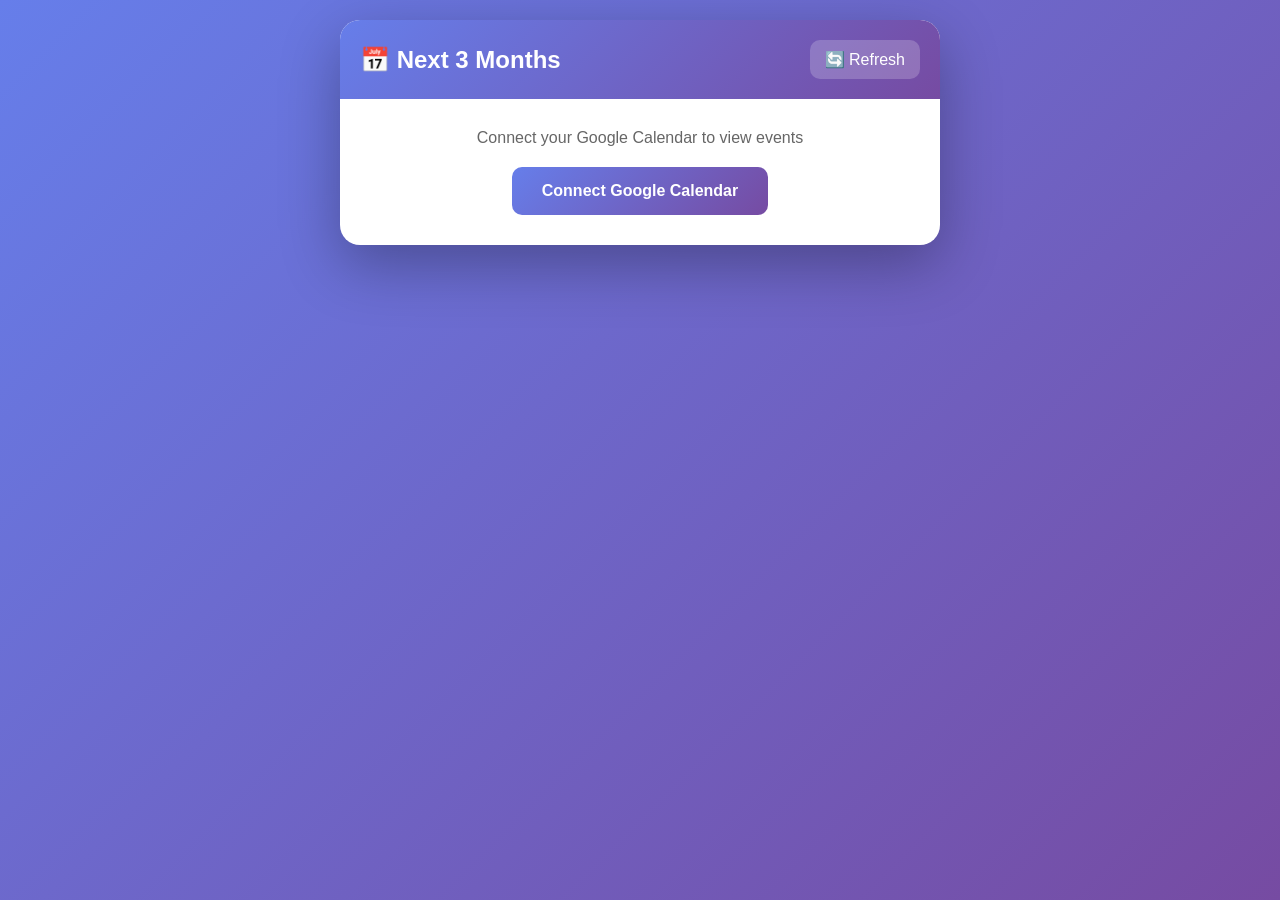
==== index.html @ a9fc74aa "Fix script loading order to prevent gapiLoaded race condition" ====
<!DOCTYPE html>
<html lang="en">
<head>
    <meta charset="UTF-8">
    <meta name="viewport" content="width=device-width, initial-scale=1.0">
    <meta name="apple-mobile-web-app-capable" content="yes">
    <meta name="apple-mobile-web-app-status-bar-style" content="default">
    <meta name="apple-mobile-web-app-title" content="Calendar View">
    <title>3-Month Calendar View</title>
    <link rel="manifest" href="manifest.json">
    <link rel="apple-touch-icon" href="icon-192.png">
    <link rel="stylesheet" href="styles.css?v=6">
</head>
<body>
    <div class="container">
        <header>
            <h1>📅 Next 3 Months</h1>
            <button id="refreshBtn" class="refresh-btn">🔄 Refresh</button>
        </header>

        <div id="authSection" class="auth-section">
            <p>Connect your Google Calendar to view events</p>
            <button id="authorizeBtn" class="auth-btn">Connect Google Calendar</button>
        </div>

        <div id="loadingSection" class="loading-section hidden">
            <div class="spinner"></div>
            <p>Loading your calendar events...</p>
        </div>

        <div id="eventsSection" class="events-section hidden">
            <div id="eventsList" class="events-list"></div>
        </div>

        <div id="errorSection" class="error-section hidden">
            <p id="errorMessage"></p>
            <button id="retryBtn" class="retry-btn">Try Again</button>
        </div>
    </div>

    <script src="app.js?v=6"></script>
    <script src="https://apis.google.com/js/api.js" async defer onload="gapiLoaded()"></script>
    <script src="https://accounts.google.com/gsi/client" async defer onload="gisLoaded()"></script>
</body>
</html>
---- styles.css ----
* {
    margin: 0;
    padding: 0;
    box-sizing: border-box;
}

body {
    font-family: -apple-system, BlinkMacSystemFont, 'Segoe UI', Roboto, Oxygen, Ubuntu, Cantarell, sans-serif;
    background: linear-gradient(135deg, #667eea 0%, #764ba2 100%);
    min-height: 100vh;
    padding: 20px;
}

.container {
    max-width: 600px;
    margin: 0 auto;
    background: white;
    border-radius: 20px;
    box-shadow: 0 20px 60px rgba(0, 0, 0, 0.3);
    overflow: hidden;
}

header {
    background: linear-gradient(135deg, #667eea 0%, #764ba2 100%);
    color: white;
    padding: 20px;
    display: flex;
    justify-content: space-between;
    align-items: center;
}

h1 {
    font-size: 24px;
    font-weight: 600;
}

.refresh-btn {
    background: rgba(255, 255, 255, 0.2);
    border: none;
    color: white;
    padding: 10px 15px;
    border-radius: 10px;
    font-size: 16px;
    cursor: pointer;
    transition: background 0.3s;
}

.refresh-btn:hover {
    background: rgba(255, 255, 255, 0.3);
}

.auth-section,
.loading-section,
.events-section,
.error-section {
    padding: 30px 20px;
}

.auth-section {
    text-align: center;
}

.auth-section p {
    color: #666;
    margin-bottom: 20px;
    font-size: 16px;
}

.auth-btn {
    background: linear-gradient(135deg, #667eea 0%, #764ba2 100%);
    color: white;
    border: none;
    padding: 15px 30px;
    border-radius: 10px;
    font-size: 16px;
    font-weight: 600;
    cursor: pointer;
    transition: transform 0.2s;
}

.auth-btn:hover {
    transform: scale(1.05);
}

.loading-section {
    text-align: center;
}

.spinner {
    width: 50px;
    height: 50px;
    border: 4px solid #f3f3f3;
    border-top: 4px solid #667eea;
    border-radius: 50%;
    animation: spin 1s linear infinite;
    margin: 0 auto 20px;
}

@keyframes spin {
    0% { transform: rotate(0deg); }
    100% { transform: rotate(360deg); }
}

.loading-section p {
    color: #666;
    font-size: 16px;
}

.events-list {
    max-height: 70vh;
    overflow-y: auto;
}

.month-group {
    margin-bottom: 30px;
}

.month-header {
    background: #f8f9fa;
    padding: 15px;
    border-radius: 10px;
    margin-bottom: 15px;
    font-weight: 600;
    font-size: 18px;
    color: #333;
    position: sticky;
    top: 0;
    z-index: 10;
}

.event-item {
    background: #fff;
    border-left: 3px solid #667eea;
    padding: 10px 12px;
    margin-bottom: 6px;
    border-radius: 6px;
    box-shadow: 0 1px 3px rgba(0, 0, 0, 0.08);
    font-size: 14px;
    line-height: 1.4;
    display: flex;
    align-items: center;
}

.event-item.holiday {
    border-left-color: #e74c3c;
    background: #fff5f5;
}

.event-date-inline {
    color: #667eea;
    font-weight: 600;
    min-width: 85px;
    flex-shrink: 0;
}

.event-item.holiday .event-date-inline {
    color: #e74c3c;
}

.event-separator {
    color: #ccc;
    margin: 0 8px;
    flex-shrink: 0;
}

.event-title-inline {
    color: #333;
    flex: 1;
}

.error-section {
    text-align: center;
}

.error-section p {
    color: #e74c3c;
    margin-bottom: 20px;
    font-size: 16px;
}

.retry-btn {
    background: #e74c3c;
    color: white;
    border: none;
    padding: 15px 30px;
    border-radius: 10px;
    font-size: 16px;
    font-weight: 600;
    cursor: pointer;
    transition: transform 0.2s;
}

.retry-btn:hover {
    transform: scale(1.05);
}

.hidden {
    display: none !important;
}

.no-events {
    text-align: center;
    padding: 40px 20px;
    color: #666;
    font-size: 16px;
}

/* Scrollbar styling for webkit browsers */
.events-list::-webkit-scrollbar {
    width: 8px;
}

.events-list::-webkit-scrollbar-track {
    background: #f1f1f1;
    border-radius: 10px;
}

.events-list::-webkit-scrollbar-thumb {
    background: #667eea;
    border-radius: 10px;
}

.events-list::-webkit-scrollbar-thumb:hover {
    background: #764ba2;
}
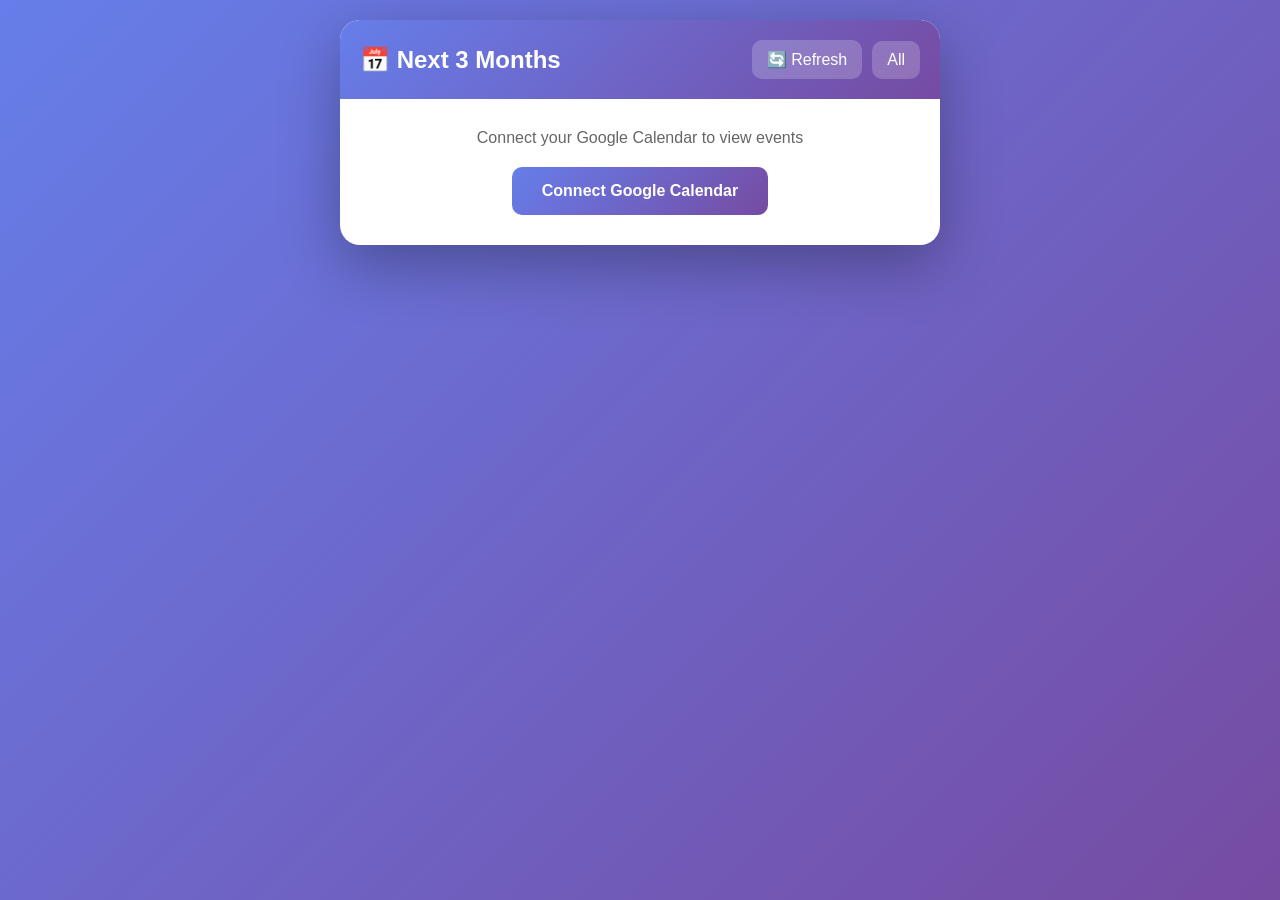
==== commit 50700e2b: "Add 'All' button to show unfiltered events from all calendars for 30 days" ====
--- a/index.html
+++ b/index.html
@@ -16,6 +16,7 @@
         <header>
             <h1>📅 Next 3 Months</h1>
             <button id="refreshBtn" class="refresh-btn">🔄 Refresh</button>
+            <button id="showAllBtn" class="show-all-btn">All</button>
         </header>
 
         <div id="authSection" class="auth-section">
--- a/styles.css
+++ b/styles.css
@@ -27,14 +27,17 @@
     display: flex;
     justify-content: space-between;
     align-items: center;
+    gap: 10px;
 }
 
 h1 {
     font-size: 24px;
     font-weight: 600;
-}
-
-.refresh-btn {
+    flex: 1;
+}
+
+.refresh-btn,
+.show-all-btn {
     background: rgba(255, 255, 255, 0.2);
     border: none;
     color: white;
@@ -45,7 +48,8 @@
     transition: background 0.3s;
 }
 
-.refresh-btn:hover {
+.refresh-btn:hover,
+.show-all-btn:hover {
     background: rgba(255, 255, 255, 0.3);
 }
 
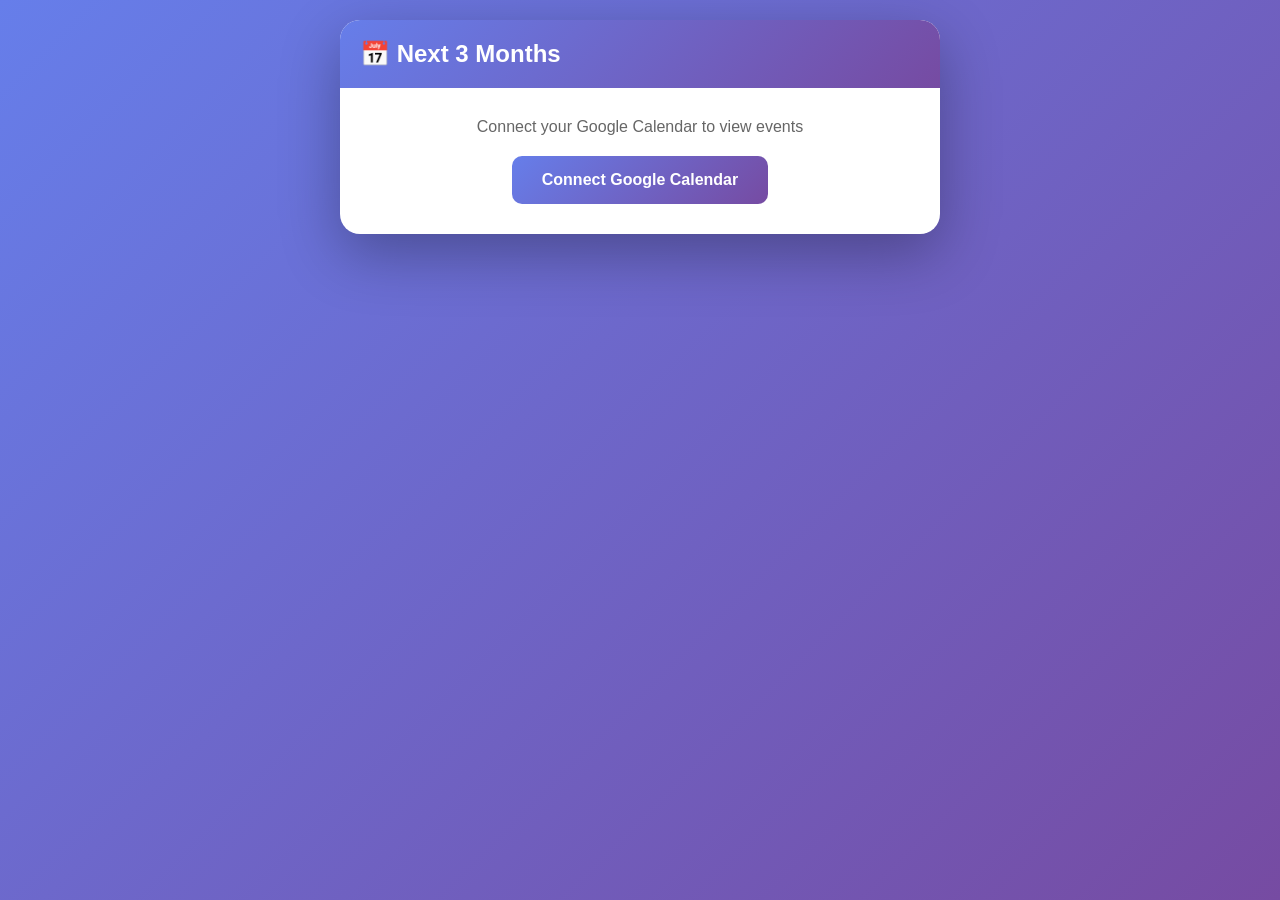
==== commit 55330a0f: "Hide Refresh and All buttons until after authorization" ====
--- a/index.html
+++ b/index.html
@@ -9,14 +9,14 @@
     <title>3-Month Calendar View</title>
     <link rel="manifest" href="manifest.json">
     <link rel="apple-touch-icon" href="icon-192.png">
-    <link rel="stylesheet" href="styles.css?v=6">
+    <link rel="stylesheet" href="styles.css?v=7">
 </head>
 <body>
     <div class="container">
         <header>
             <h1>📅 Next 3 Months</h1>
-            <button id="refreshBtn" class="refresh-btn">🔄 Refresh</button>
-            <button id="showAllBtn" class="show-all-btn">All</button>
+            <button id="refreshBtn" class="refresh-btn hidden">🔄 Refresh</button>
+            <button id="showAllBtn" class="show-all-btn hidden">All</button>
         </header>
 
         <div id="authSection" class="auth-section">
@@ -39,7 +39,7 @@
         </div>
     </div>
 
-    <script src="app.js?v=6"></script>
+    <script src="app.js?v=7"></script>
     <script src="https://apis.google.com/js/api.js" async defer onload="gapiLoaded()"></script>
     <script src="https://accounts.google.com/gsi/client" async defer onload="gisLoaded()"></script>
 </body>
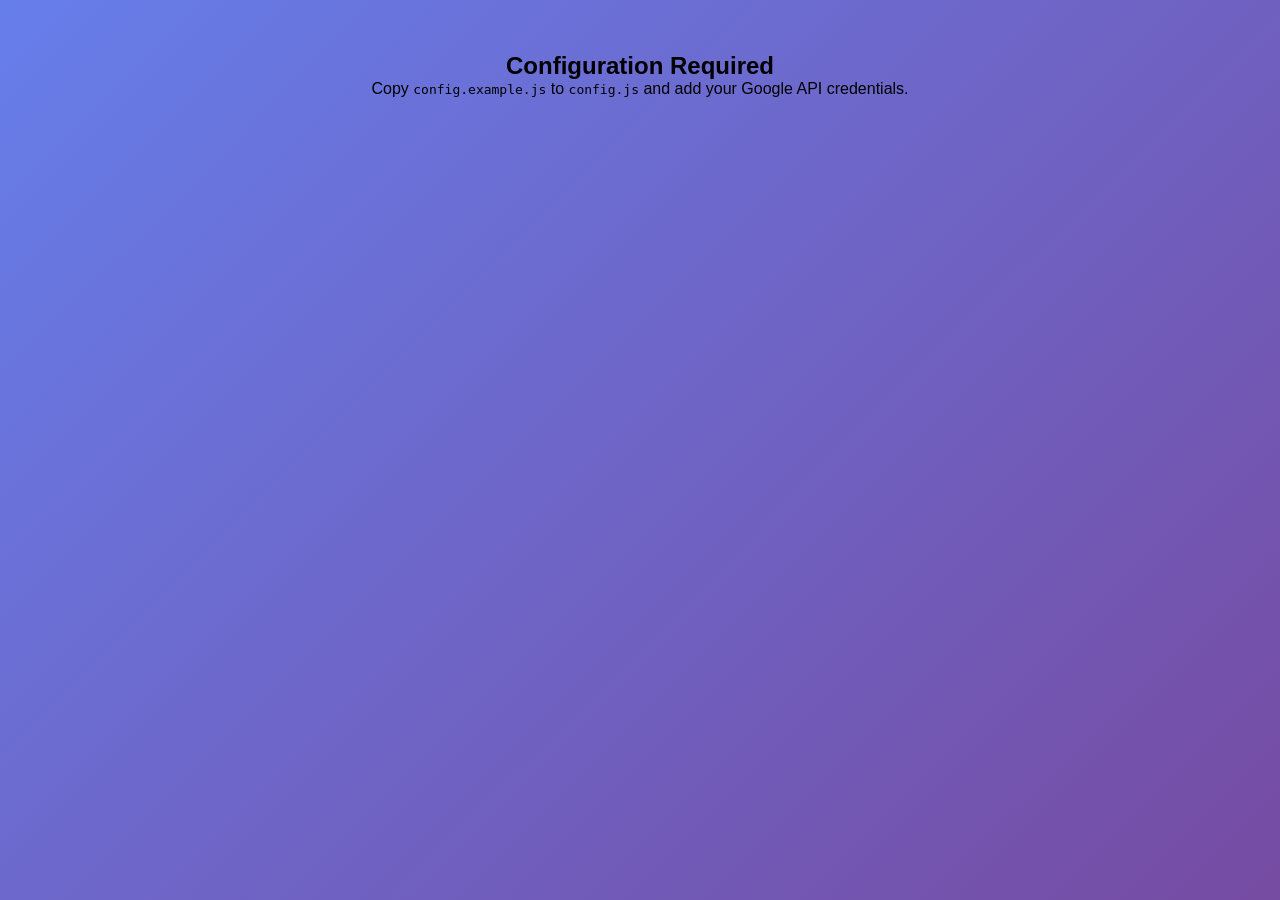
==== commit 301351bc: "Implement GCP security best practices for credential management Remove hardcoded API keys and OAuth " ====
--- a/index.html
+++ b/index.html
@@ -9,14 +9,13 @@
     <title>3-Month Calendar View</title>
     <link rel="manifest" href="manifest.json">
     <link rel="apple-touch-icon" href="icon-192.png">
-    <link rel="stylesheet" href="styles.css?v=7">
+    <link rel="stylesheet" href="styles.css?v=3">
 </head>
 <body>
     <div class="container">
         <header>
             <h1>📅 Next 3 Months</h1>
-            <button id="refreshBtn" class="refresh-btn hidden">🔄 Refresh</button>
-            <button id="showAllBtn" class="show-all-btn hidden">All</button>
+            <button id="refreshBtn" class="refresh-btn">🔄 Refresh</button>
         </header>
 
         <div id="authSection" class="auth-section">
@@ -39,8 +38,9 @@
         </div>
     </div>
 
-    <script src="app.js?v=7"></script>
+    <script src="config.js"></script>
     <script src="https://apis.google.com/js/api.js" async defer onload="gapiLoaded()"></script>
     <script src="https://accounts.google.com/gsi/client" async defer onload="gisLoaded()"></script>
+    <script src="app.js?v=4"></script>
 </body>
 </html>
--- a/styles.css
+++ b/styles.css
@@ -147,29 +147,32 @@
 
 .event-item.holiday {
     border-left-color: #e74c3c;
-    background: #fff5f5;
 }
 
 .event-date-inline {
-    color: #667eea;
+    color: #1a1a1a;
     font-weight: 600;
     min-width: 85px;
     flex-shrink: 0;
 }
 
-.event-item.holiday .event-date-inline {
-    color: #e74c3c;
-}
-
 .event-separator {
-    color: #ccc;
+    color: #333;
     margin: 0 8px;
     flex-shrink: 0;
 }
 
 .event-title-inline {
+    color: #1a1a1a;
+    flex: 1;
+    font-weight: 500;
+}
+
+.event-calendar-name {
     color: #333;
-    flex: 1;
+    font-size: 12px;
+    margin-left: 8px;
+    flex-shrink: 0;
 }
 
 .error-section {
